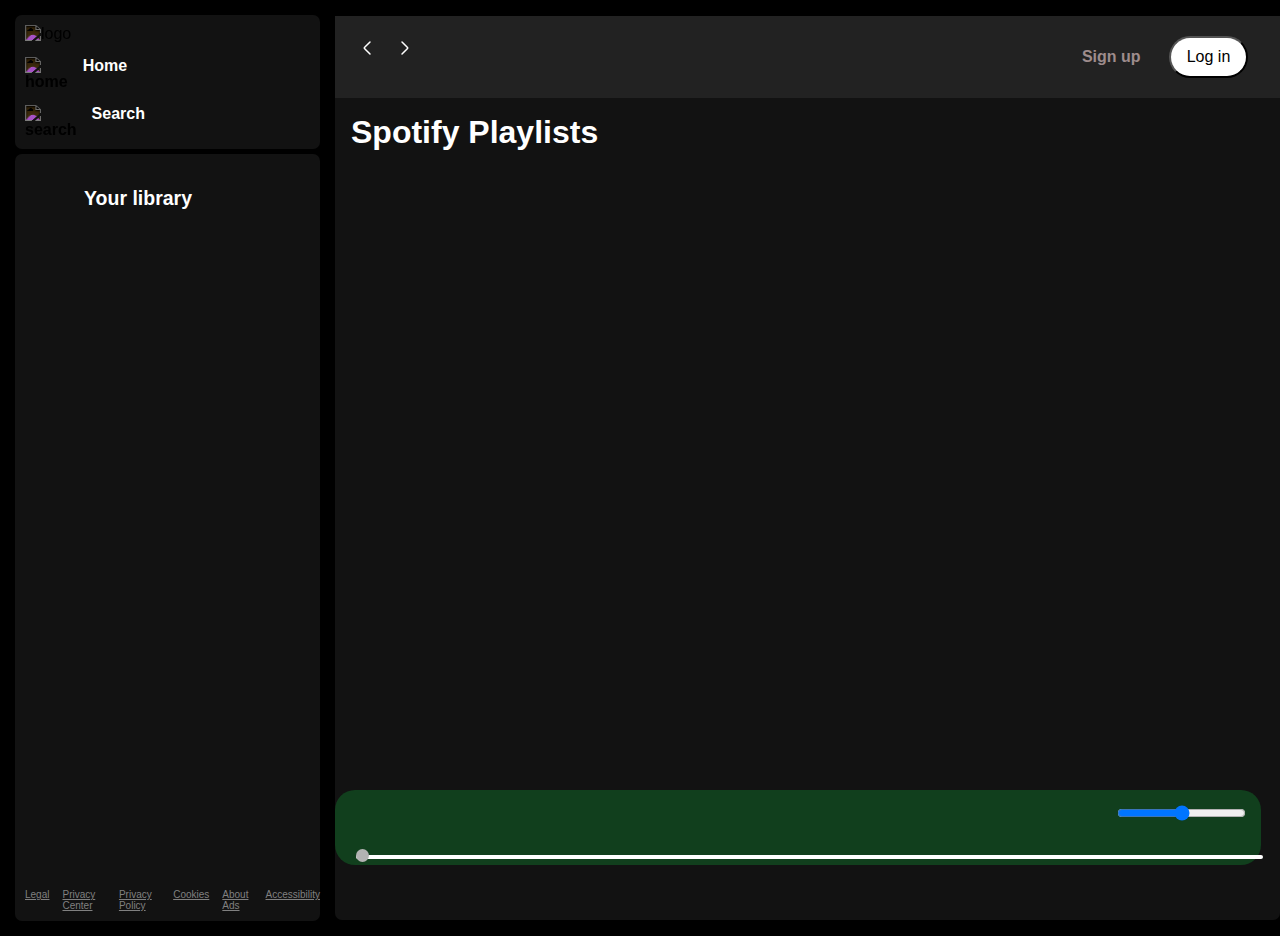
==== index.html @ 4b54c9b9 "Add files via upload" ====
<!DOCTYPE html>
<html lang="en">

<head>
    <meta charset="UTF-8">
    <meta name="viewport" content="width=device-width, initial-scale=1.0">
    <title>Document</title>
    <link rel="stylesheet" href="utility.css">
    <link rel="stylesheet" href="style.css">
</head>

<body>
    <div class="container bg-black flex">
        <div class="left  ">
            <div class="close">
                <img src="close.svg" width="30" class="invert" alt="">
            </div>
            <div class="home rounded m1 p1 bg-grey">
                <img src="logo.svg" width="150" class="invert" alt="logo">
                <ul>
                    <li> <img src="home.svg" class="invert" alt="home">Home</li>
                    <li><img src="search.svg" class="invert" alt="search">Search</li>
                </ul>
            </div>
            <div class="library rounded m1 p1 bg-grey">
                <div class="heading">
                    <img src="playlist.svg" class="invert" alt="">
                    <h2> Your library</h2>

                </div>
                <div class="songlist">
                    <ul>
                        <!-- <li> <img class="invert" src="music.svg" alt="">
                        <div class="info">
                            <div>Song Name</div>
                            <div>Artist</div>
                        </div>
                        <div class="playnow">Play now 
                            <span><img src="play.svg" class="invert" alt=""></span>
                        </div>   
                    </li> -->
                    </ul>
                </div>
                <div class="footer">
                    <div><a href="https://www.spotify.com/jp/legal/"><span>Legal</span></a></div>
                    <div><a href="https://www.spotify.com/jp/privacy/"><span>Privacy Center</span></a></div>
                    <div><a href="https://www.spotify.com/jp/legal/privacy-policy/"><span>Privacy Policy</span></a>
                    </div>
                    <div><a href="https://www.spotify.com/jp/legal/cookies-policy/"><span>Cookies</span></a></div>
                    <div><a href="https://www.spotify.com/jp/legal/privacy-policy/#s3"><span>About Ads</span></a></div>
                    <div><a href="https://www.spotify.com/jp/accessibility/"><span>Accessibility</span></a></div>
                </div>
            </div>

        </div>
        <div class="right rounded bg-grey">
            <div class="header ">
                <div class="nav">

                    <div class="navbar">
                        <img src="hamburger.svg" width="40" class="invert hamburger">
                        <!-- <img width="40" class="invert hamburger" src="img/hamburger.svg" alt=""> -->
                        <svg width="24" height="24" viewBox="0 0 24 24" fill="none" xmlns="http://www.w3.org/2000/svg">
                            <path
                                d="M15 6L9.70711 11.2929C9.37377 11.6262 9.20711 11.7929 9.20711 12C9.20711 12.2071 9.37377 12.3738 9.70711 12.7071L15 18"
                                stroke="#ffffff" stroke-width="1.5" stroke-linecap="round" stroke-linejoin="round" />
                        </svg>
                        <svg width="24" height="24" viewBox="0 0 24 24" fill="none" xmlns="http://www.w3.org/2000/svg">
                            <path
                                d="M9 18L14.2929 12.7071C14.6262 12.3738 14.7929 12.2071 14.7929 12C14.7929 11.7929 14.6262 11.6262 14.2929 11.2929L9 6"
                                stroke="#ffffff" stroke-width="1.5" stroke-linecap="round" stroke-linejoin="round" />
                        </svg>
                    </div>
                </div>
                <div class="buttons">
                    <button class="signbtn">Sign up</button>
                    <button class="logbtn">Log in</button>
                </div>
            </div>
            <div class="splaylist">
                <h1>Spotify Playlists</h1>
                <div class="cardcontainer">
                    
                    </div>

                </div>
                <div class="playbar">
                    <div class="seekbar">
                        <div class="circle"></div>
                    </div>
                    <div class="abovebar">
                        <div class="songinfo"></div>
                        <div class="songbtn">
                            <img width="35" class="invert" id="previous" src="prevsong.svg" alt="">
                            <img width="35" class="invert" id="play" src="play.svg" alt="">
                            <img width="35" class="invert" id="next" src="nextsong.svg" alt="">
                        </div>
                        <div class="timevol">
                            <div class="songtime"></div>
                            <div class="volume">
                                <img class="invert" src="volume.svg" width="25" name="volume" alt="">
                                <div class="range">
                                    <input type="range">
                                </div>
                            </div>
                        </div>
                    </div>
                </div>
            </div>

        </div>

    </div>
    <script src="script.js"></script>
</body>

</html>
---- utility.css ----
.flex{
    display: flex;
}
.border{
    border: 2px solid red;
    margin: 3px;
}
.justify{
    justify-content: center;
}
.items{
    align-items: center;
}
.bg-black{
    background-color: rgb(0, 0, 0);
    color: white;
}
.invert{
    filter: invert(1);
}
.bg-grey{
    background-color: #121212;   
}
.rounded{
    border-radius: 7px;
}
.m1{
    margin: 5px;
}
.p1{
    padding: 10px;
}
---- style.css ----
:root{
    --a:0;
}
@import url('https://fonts.googleapis.com/css2?family=Martel+Sans:wght@600&family=Poppins:wght@300;400;700&display=swap');

body{
    background-color: black;
    color: white;
}
*{
    margin: 0;
    padding: 0;
    font-family: 'Segoe UI', Tahoma, Geneva, Verdana, sans-serif;
}
.left{
    width: 25vw;
  
    padding: 10px;
}
.right{
    width: 75vw;
    position: relative;
}
.home{
    padding: 10px;
}
.home ul li{
    list-style: none;
   width: 15px;
   display: flex;
   gap: 15px;
   padding-top: 14px;
   font-weight: bold;
}
.heading{
    width: 100%;
    display: flex;
    gap: 15px;
    padding-top: 14px;
    font-weight: bold;
    align-items: center;
    padding: 23px 14px;
    font-size: 13px;
}
.hamburger{
    display: none;
    cursor: pointer;
}
.close{
    display: none;
}
.heading img{
    width: 30px;
}
.library{
    min-height: 80vh;
    position: relative;
 }
.footer{
    display: flex;
    font-size: 10px;
    color: grey;
    gap: 13px;
    position: absolute;
    bottom: 0;
    padding: 10px 0;
}
.footer a{
    color: grey;
}
.right{
    margin: 16px 0;
}
.header{
    display: flex;
    justify-content: space-between;
    background-color:rgb(34 34 34);

    
}
.header > *{
    padding: 20px;
}
.splaylist{
    padding: 16px;
   
}
.cardcontainer{
    margin: 30px;
    display: flex;   
    gap: 10px;
    flex-wrap: wrap;
   
    max-height: 70vh;
    overflow-y: auto;
}
.splaylist .card{
    width: 200px;
    padding: 10px;
    border-radius: 5px;
    background-color:#252525 ;
    position: relative;
    transition: all 1s;
}
.card > *{
    padding-top: 10px;
}
.splaylist .card img{
    width: 100%;
    object-fit: contain;
}
.play{
    width: 28px;
    height: 28px;
    background-color: #0fa10f;
    /* border: 2px solid #000; */
    border-radius: 50%;
    padding: 4px;
    display: flex;
    align-items: center;
    justify-content: center;
    position: absolute;
    right: 15px;
    top: 270px;
    opacity: var(--a);
    transition: all 1s ease-out;
}
.card:hover{
    cursor: pointer;
    background-color: rgb(73, 73, 73);
    --a:1;
}
.buttons>*{
    margin:  0 12px;
}
.signbtn{
    background-color: rgb(34 34 34);
    color: rgb(158, 140, 140);
    font-weight: bold;
    border: none;
    font-size: 16px;
}
.signbtn:hover{
    font-size: 17px;
    color: white;
}
.logbtn{
    background-color: white;
    border-radius: 25px;
    color: black;
   font-size: 16px;
    padding: 10px;
    width: 79px;
    cursor: pointer;
}
.logbtn:hover{
    
    font-weight: bold;
   font-size:17px ;
}
.playbar{
    position: fixed;
    bottom: 35px;
    background-color: rgb(17, 63, 29);
    width: 70vw;
    padding: 15px;
    border-radius: 20px;
    height: 45px;
}
.songbtn{
    display: flex;
    gap: 15px;
    justify-content: center;
}
.songbtn img{
    cursor: pointer;
}
.songlist ul{
    padding: 0 12px;
}
.songlist ul li{
    list-style-type: decimal;
    display: flex;
    gap: 12px;
    cursor: pointer;
    border: 1px solid rgb(101, 98, 98);
    padding: 12px 0;
    margin: 12px;
    border-radius: 5px;
    padding: 13px;
    justify-content: space-between;
}
.songlist{
    height: 644px;
    overflow: auto;
    margin-bottom: 34px ;

}
.songlist .info{
    font-size: 18px;
    width: 300px;
}
.info div{
    word-break: break-all;
}
.playnow{
    font-size: 13px;
    width: 85px;
    display: flex;
    justify-content: center;
    align-items: center;
}
.playnow span{
    width: 64px;
    font-size: 15px;
    padding: 12px;
}
.seekbar{
    height: 4px;
    width: 98%;
 background-color:  white;
  position: absolute;
  bottom: 0;
  border-radius: 10px;
  margin: 6px;
  cursor: pointer;
}
.circle{
    width: 13px;
    height: 13px;
    border-radius: 13px;
    background-color: rgb(179, 179, 179);
    position: relative;
    bottom:6px;
    left: 0%;
    transition: left 0.5s;
}
.timevol{
    display: flex;
    justify-content: space-evenly;
    gap: 10px;
}
.abovebar{
    display: flex;
    justify-content: space-between;
    align-items: center;
    /* margin: 20px 0; */
}
.songinfo{
    width: 20vw;
}
.volume{
    display: flex;
    /* flex-direction: column; */
    justify-content: center;
    align-items: center;
    gap: 10px;
    cursor: pointer;
}
@media (max-width :1250px) {
    .left{
        position: absolute;
        left: -120%;
        transform: all 0.3s;
        z-index: 1;
        width: 370px;
        background-color: black;
        padding: 0;
    }
    .left .close{
        position: absolute;
        right: 20px;
        top: 20px;
        cursor: pointer;
    }
    .right{
        width: 100vw;
        margin: 0;
    }
    .playbar{
        width:calc(100vw - 60px);
        height: 115px;
        margin: 15px;
    }
    .seekbar{
        width: calc(100vw - 70px);
    }
    .hamburger{
        display: block;
    }   
    .close{
        display: block;
    }
    .splaylist .card{
        width: 44vw;
    }
    .cardcontainer{
        margin: 0;
        justify-content: center;
        height: 75vh;
    }
    .songinfo{
        width: auto;
    }
    .abovebar{
        flex-direction: column;
        gap: 5px;
        align-items: center;
    }
    
  
}
.navbar{
    display: flex;
    justify-content: center;
    align-items: center;
    gap: 14px;
}

@media (max-width :400px) {
    .splaylist .card{
        width: 80vw;
    }
}
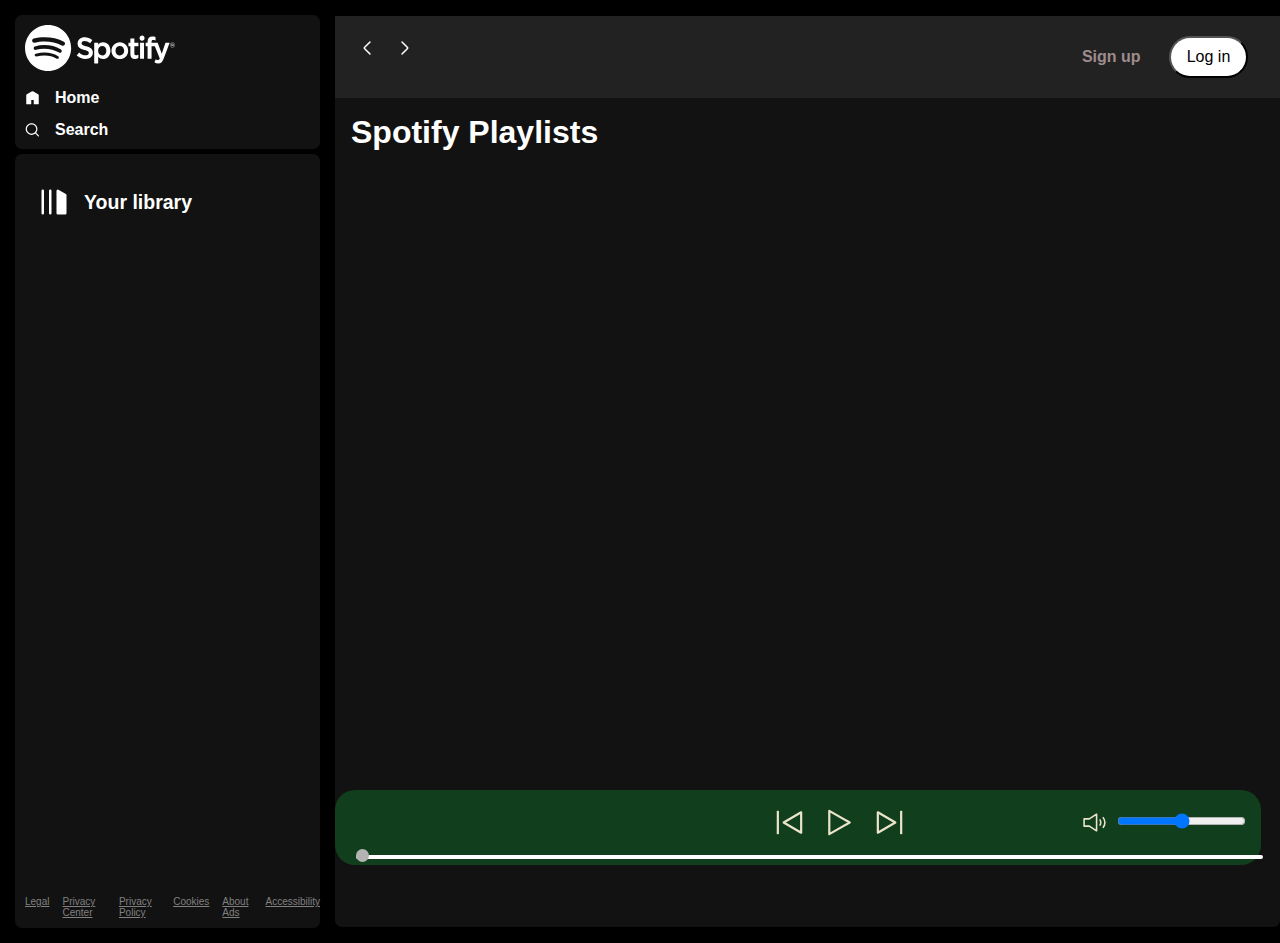
==== commit b52827a3: "Add files via upload" ====
--- a/index.html
+++ b/index.html
@@ -13,18 +13,18 @@
     <div class="container bg-black flex">
         <div class="left  ">
             <div class="close">
-                <img src="close.svg" width="30" class="invert" alt="">
+                <img src="img/close.svg" width="30" class="invert" alt="">
             </div>
             <div class="home rounded m1 p1 bg-grey">
-                <img src="logo.svg" width="150" class="invert" alt="logo">
+                <img src="img/logo.svg" width="150" class="invert" alt="logo">
                 <ul>
-                    <li> <img src="home.svg" class="invert" alt="home">Home</li>
-                    <li><img src="search.svg" class="invert" alt="search">Search</li>
+                    <li> <img src="img/home.svg" class="invert" alt="home">Home</li>
+                    <li><img src="img/search.svg" class="invert" alt="search">Search</li>
                 </ul>
             </div>
             <div class="library rounded m1 p1 bg-grey">
                 <div class="heading">
-                    <img src="playlist.svg" class="invert" alt="">
+                    <img src="img/playlist.svg" class="invert" alt="">
                     <h2> Your library</h2>
 
                 </div>
@@ -58,7 +58,7 @@
                 <div class="nav">
 
                     <div class="navbar">
-                        <img src="hamburger.svg" width="40" class="invert hamburger">
+                        <img src="img/hamburger.svg" width="40" class="invert hamburger">
                         <!-- <img width="40" class="invert hamburger" src="img/hamburger.svg" alt=""> -->
                         <svg width="24" height="24" viewBox="0 0 24 24" fill="none" xmlns="http://www.w3.org/2000/svg">
                             <path
@@ -91,14 +91,14 @@
                     <div class="abovebar">
                         <div class="songinfo"></div>
                         <div class="songbtn">
-                            <img width="35" class="invert" id="previous" src="prevsong.svg" alt="">
-                            <img width="35" class="invert" id="play" src="play.svg" alt="">
-                            <img width="35" class="invert" id="next" src="nextsong.svg" alt="">
+                            <img width="35" class="invert" id="previous" src="img/prevsong.svg" alt="">
+                            <img width="35" class="invert" id="play" src="img/play.svg" alt="">
+                            <img width="35" class="invert" id="next" src="img/nextsong.svg" alt="">
                         </div>
                         <div class="timevol">
                             <div class="songtime"></div>
                             <div class="volume">
-                                <img class="invert" src="volume.svg" width="25" name="volume" alt="">
+                                <img class="invert" src="img/volume.svg" width="25" name="volume" alt="">
                                 <div class="range">
                                     <input type="range">
                                 </div>
